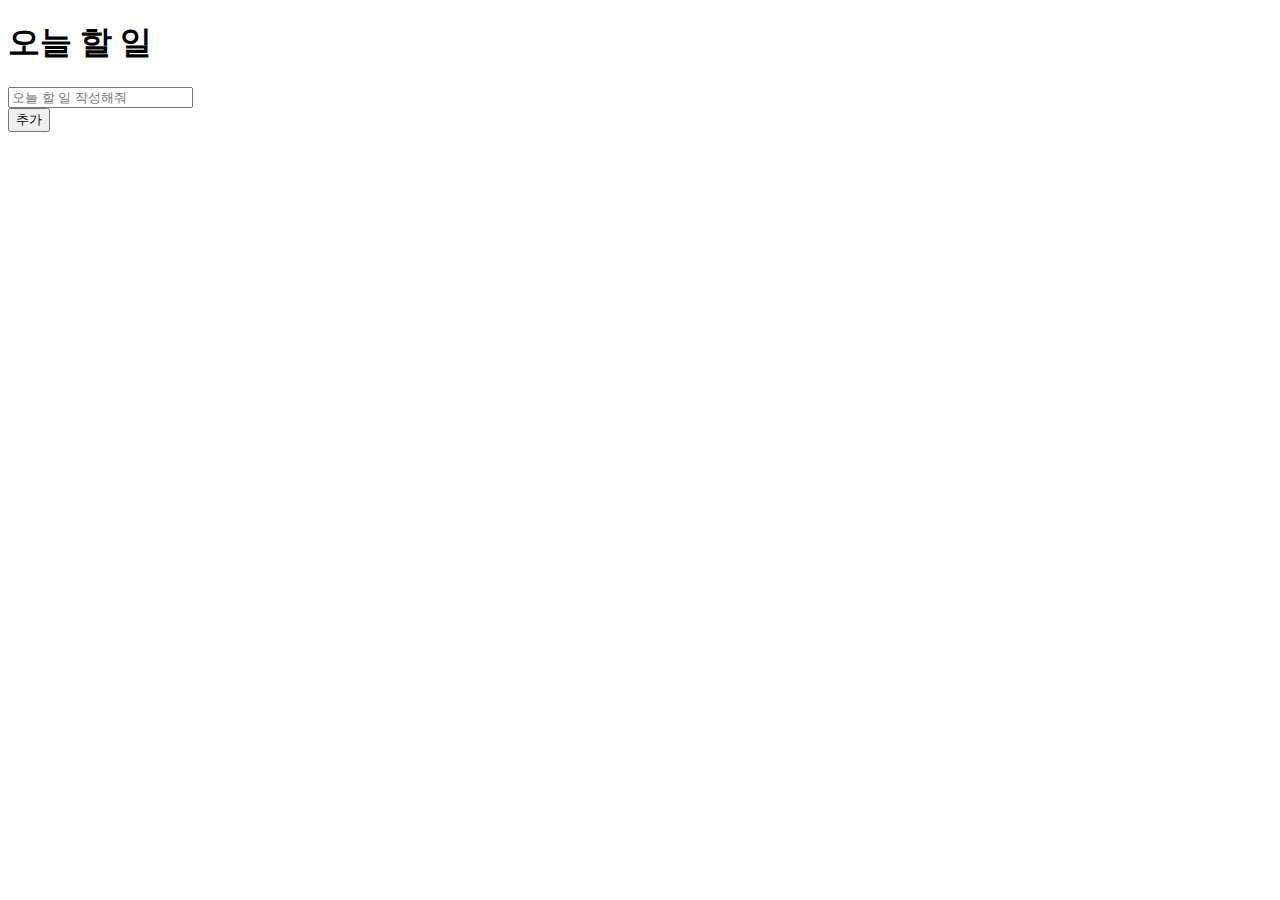
==== html_css_js/todolist/index_list.html @ b23f2507 "UPDATE: todolist" ====
<!DOCTYPE html>
<html>
    <head>
        <meta charset="UTF-8">
        <meta name="viewport" content="width=device-widhth, initial_scale=1.0">
        <link href="https://cdn.jsdelivr.net/npm/bootstrap@5.1.3/dist/css/bootstrap.min.css" rel="stylesheet" integrity="sha384-1BmE4kWBq78iYhFldvKuhfTAU6auU8tT94WrHftjDbrCEXSU1oBoqyl2QvZ6jIW3" crossorigin="anonymous">
    </head>
    <body>
        <div class="container rounded-3 border border-success my-5 bg-white">
            <h1 class="h1">오늘 할 일</h1>
            <div class="row">
                <div class="col-8">
                    <input class="py-3 form-control shadow" placeholder="오늘 할 일 작성해줘" type="text" id="inputText">
                </div>
                <div class="col-2">
                    <button onclick="addList()" class=" mt-2 btn btn-dark"> 추가 </button>
                </div>
            </div>
        </div>
    </body>
</html>
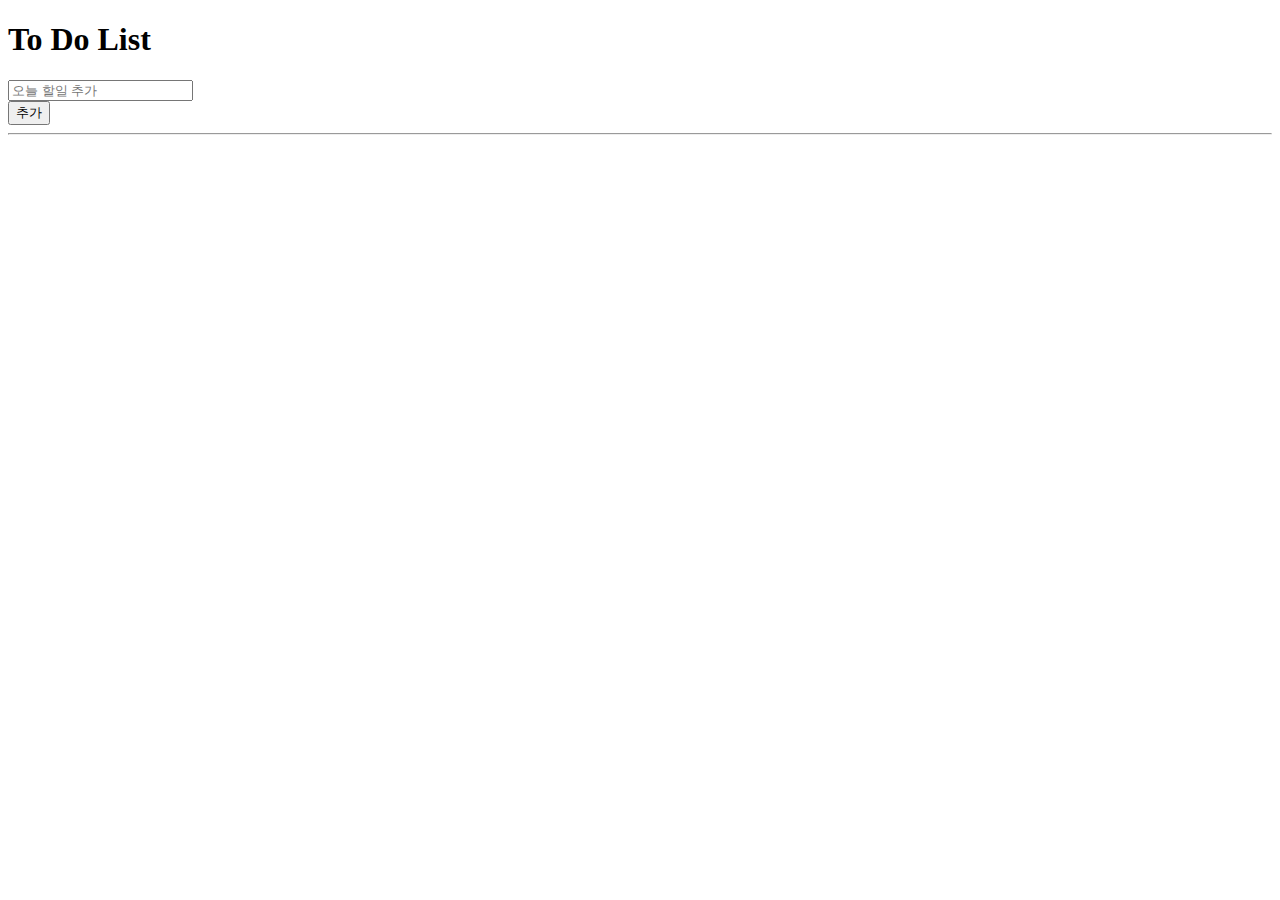
==== commit 96375583: "UPDATE: 240123 finish" ====
--- a/html_css_js/todolist/index_list.html
+++ b/html_css_js/todolist/index_list.html
@@ -1,21 +1,113 @@
 <!DOCTYPE html>
 <html>
-    <head>
-        <meta charset="UTF-8">
-        <meta name="viewport" content="width=device-widhth, initial_scale=1.0">
-        <link href="https://cdn.jsdelivr.net/npm/bootstrap@5.1.3/dist/css/bootstrap.min.css" rel="stylesheet" integrity="sha384-1BmE4kWBq78iYhFldvKuhfTAU6auU8tT94WrHftjDbrCEXSU1oBoqyl2QvZ6jIW3" crossorigin="anonymous">
-    </head>
-    <body>
-        <div class="container rounded-3 border border-success my-5 bg-white">
-            <h1 class="h1">오늘 할 일</h1>
+
+<head>
+    <meta charset="UTF-8">
+    <meta name="viewport" content="width=device-width, initial-scale=1.0">
+    <link href="https://cdn.jsdelivr.net/npm/bootstrap@5.1.3/dist/css/bootstrap.min.css" rel="stylesheet"
+        integrity="sha384-1BmE4kWBq78iYhFldvKuhfTAU6auU8tT94WrHftjDbrCEXSU1oBoqyl2QvZ6jIW3" crossorigin="anonymous">
+    <title>오늘 할일 목록</title>
+</head>
+
+<body>
+    <div class=" container rounded-3 border border-2 border-dark my-5 bg-white" style="height:auto;">
+        <div>
+            <h1 class="h1">To Do List</h1>
             <div class="row">
-                <div class="col-8">
-                    <input class="py-3 form-control shadow" placeholder="오늘 할 일 작성해줘" type="text" id="inputText">
+                <div class=" col-8">
+                    <input class=" py-3 form-control shadow" placeholder="오늘 할일 추가" type="text" id="inputText">
                 </div>
                 <div class="col-2">
                     <button onclick="addList()" class=" mt-2 btn btn-dark"> 추가 </button>
                 </div>
             </div>
         </div>
-    </body>
-</html>
+        <hr>
+        <div class="row rounded bg-white">
+            <div class=" col-12">
+                <ul class=" list-group" id="list"></ul>
+            </div>
+        </div>
+    </div>
+    <script>
+        let input = document.getElementById("inputText");
+        let list = document.getElementById("list");
+        let minimalValue = 3;
+        let listNum = 0;
+        addList = () => {
+            // get
+            let inputText = filterList(input.value);
+            // set 
+            if (inputText) {
+                list.innerHTML += ` <li class=" my-3 py-3 shadow list-group-item " id="list${listNum}">
+                <div class="row">
+                <div class="col-1">
+                <input class="" type="checkbox" id="check${listNum}" onclick="done(${listNum})">
+                </div>
+                <div class="col-6">
+                    <span class=" h4" id="text${listNum}"> ${inputText} </span>
+                </div>
+                <div class="col-4">
+                     <button class=" btn btn-dark" onclick="deleteList(${listNum})">Delete</button>
+                     <button class=" btn btn-dark" onclick="editList(${listNum})">Edit</button>
+                </div>                  
+                 </div>    
+                </li> `;
+                input.value = " ";
+                listNum++;
+            }
+        }
+
+        done = (listId) => {
+            let checkbox = document.getElementById(`check${listId}`);
+            let current = document.getElementById(`text${listId}`);
+            let classExit = current.classList.contains("text-decoration-line-through");
+            if (classExit == true) {
+                current.classList.remove("text-decoration-line-through");
+            } else {
+                current.classList.add("text-decoration-line-through");
+            }
+        }
+
+        filterList = (x) => {
+            if (x) {
+                if (x.length >= minimalValue) {
+                    return x;
+                }
+                else {
+                    alert("Please enter more than 3 words")
+                }
+            }
+            else {
+                return false;
+            }
+        }
+
+        <!-- 수정 -->
+        editList = (listId) => {
+            let currentText = document.getElementById(`text${listId}`);
+            let newText = prompt("Wanna Change list?", currentText.innerHTML);
+            if (filterList(newText)) {
+                currentText.innerHTML = newText;
+            }
+        }
+
+        <!-- 삭제 -->
+        deleteList = (listId) => {
+            let current = document.getElementById(`text${listId}`).innerHTML;
+            let deleteComfirm = confirm(`Are you sure to delete ${current}`);
+            if (deleteComfirm) {
+                let p = document.getElementById("list")
+                let c = document.getElementById(`list${listId}`);
+                p.removeChild(c);
+            }
+            else {
+                console.log("deleted");
+            }
+        };
+    </script>
+
+
+</body>
+
+</html>